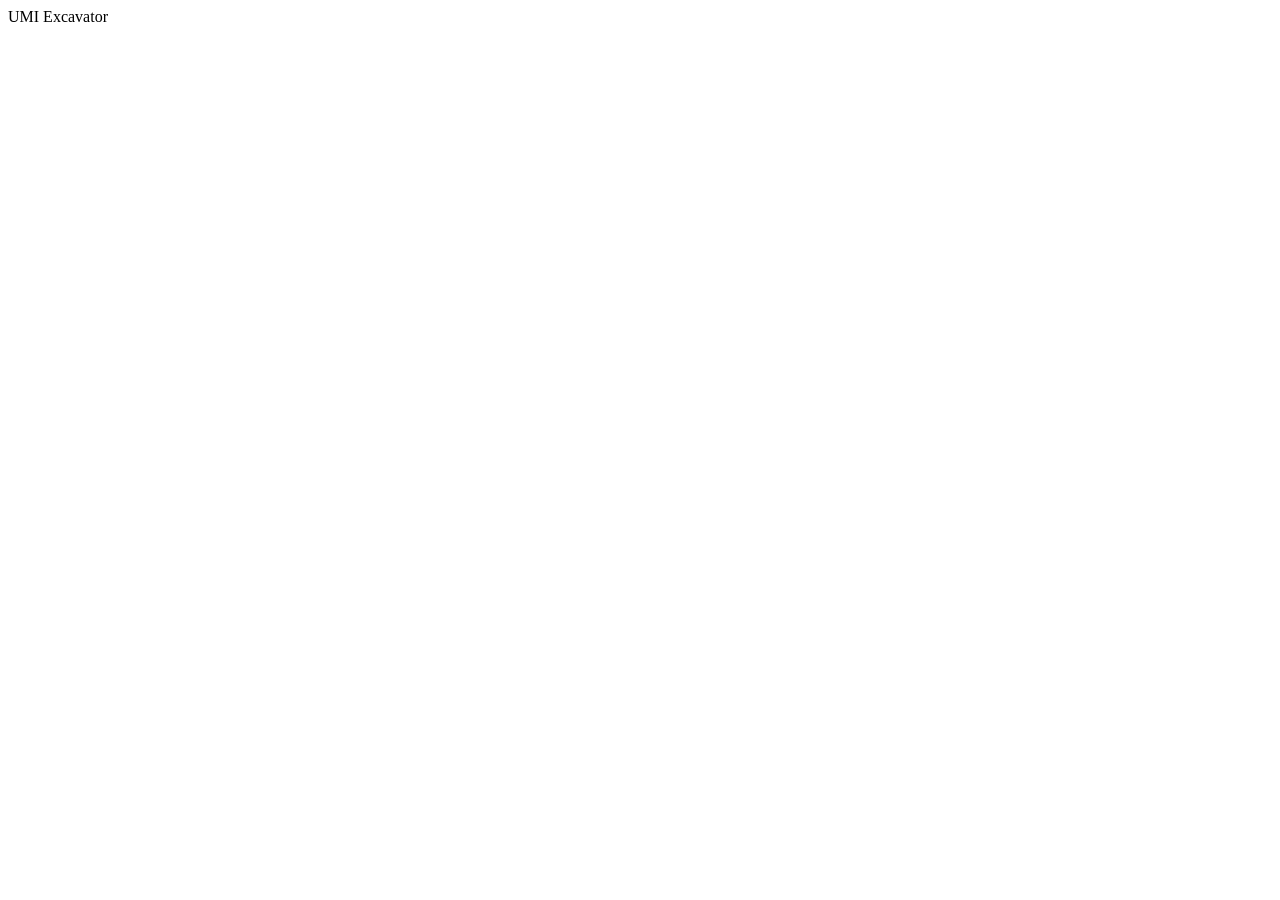
==== hub/web/index.html @ 535bb3b5 "Initial release" ====
<!doctype html>
<html lang="en">
<head>
  <meta charset="utf-8">
  <meta name="viewport" content="width=device-width, initial-scale=1">
  <title>UMI Excavator hub</title>
  <link rel="stylesheet" href="/web/theme.css">
  <link rel="stylesheet" href="/web/shell.css">
</head>
<body>
  <aside id="side">
    <div class="brand"><span class="ui-mark" aria-hidden="true"></span>UMI Excavator</div>
    <nav id="nav"></nav>
  </aside>
  <main>
    <section id="app" hidden>
      <div id="views"></div>
      <div id="a-placeholder" hidden></div>
    </section>
  </main>
  <script type="module" src="/web/shell.js"></script>
</body>
</html>
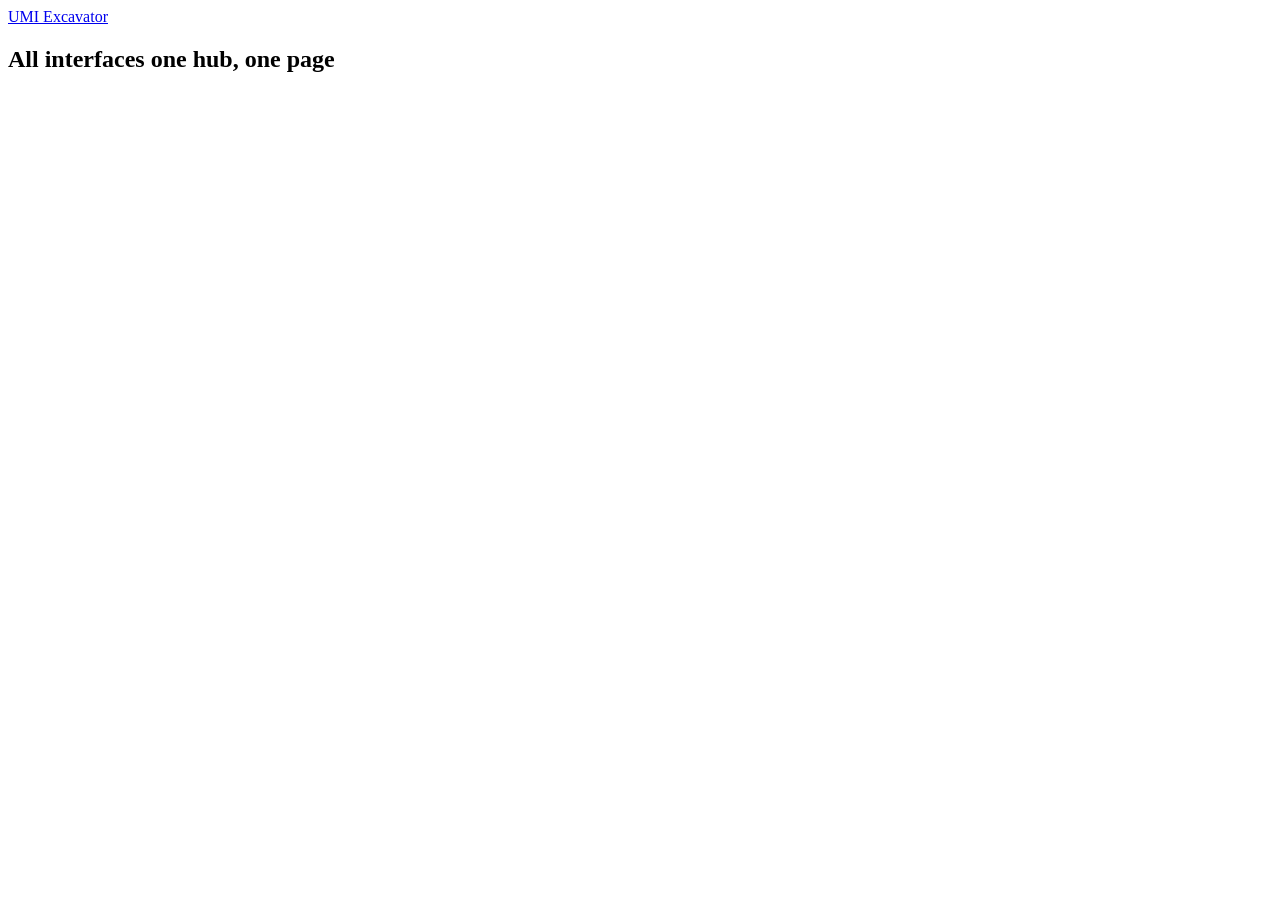
==== commit b46a9eed: "Initial release" ====
--- a/hub/web/index.html
+++ b/hub/web/index.html
@@ -9,11 +9,31 @@
 </head>
 <body>
   <aside id="side">
-    <div class="brand"><span class="ui-mark" aria-hidden="true"></span>UMI Excavator</div>
+    <a class="brand" href="/" data-nav><span class="ui-mark" aria-hidden="true"></span>UMI Excavator</a>
     <nav id="nav"></nav>
   </aside>
   <main>
+    <section id="home">
+      <header class="ui-header"><h1 class="ui-title">All interfaces <span class="ui-sub">one hub, one page</span></h1></header>
+      <div id="home-body"><div id="cards"></div></div>
+    </section>
     <section id="app" hidden>
+      <header id="bar" class="ui-header">
+        <span class="dot" id="a-dot"></span>
+        <h2 id="a-name" class="ui-title"></h2>
+        <span class="ui-muted" id="a-status"></span>
+        <div class="ui-header-end">
+          <button id="a-start" class="btn-primary">Start</button>
+          <button id="a-stop">Stop</button>
+          <button id="a-restart">Restart</button>
+          <button id="a-settings-btn" class="btn-quiet" aria-pressed="false">Settings</button>
+        </div>
+      </header>
+      <div id="a-settings" hidden>
+        <label>Options (JSON) <textarea id="a-options" spellcheck="false" rows="4"></textarea></label>
+        <button id="a-save">Save</button>
+        <pre id="a-trace" class="ui-log" hidden></pre>
+      </div>
       <div id="views"></div>
       <div id="a-placeholder" hidden></div>
     </section>
